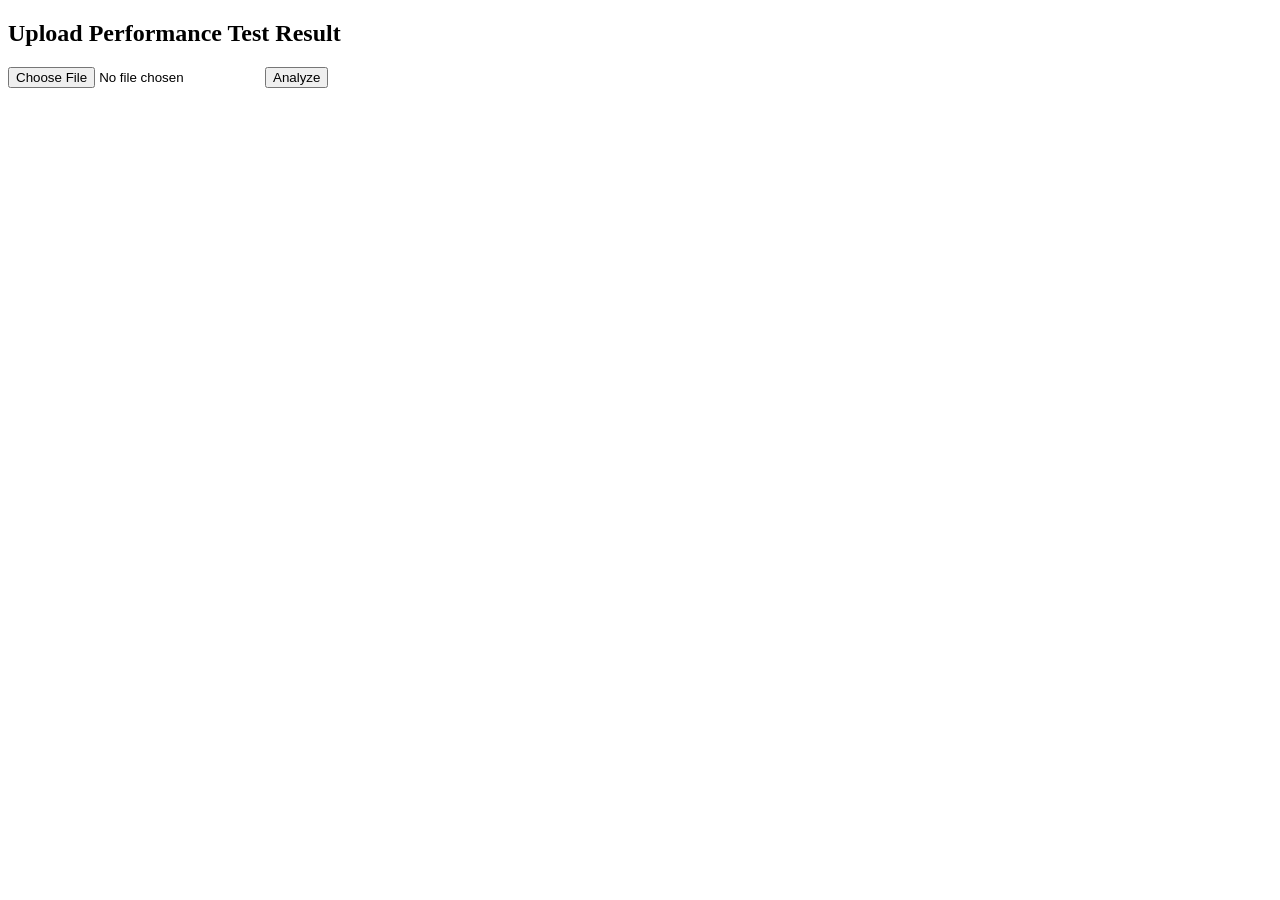
==== src/templates/index.html @ 7cf53476 "uploaded project files to the repo" ====
<!DOCTYPE html>
<html>
<head>
    <title>Performance Test Analyzer</title>
</head>
<body>

<h2>Upload Performance Test Result</h2>

<form action="/upload" method="post" enctype="multipart/form-data">
    <input type="file" name="file" required>
    <button type="submit">Analyze</button>
</form>

</body>
</html>
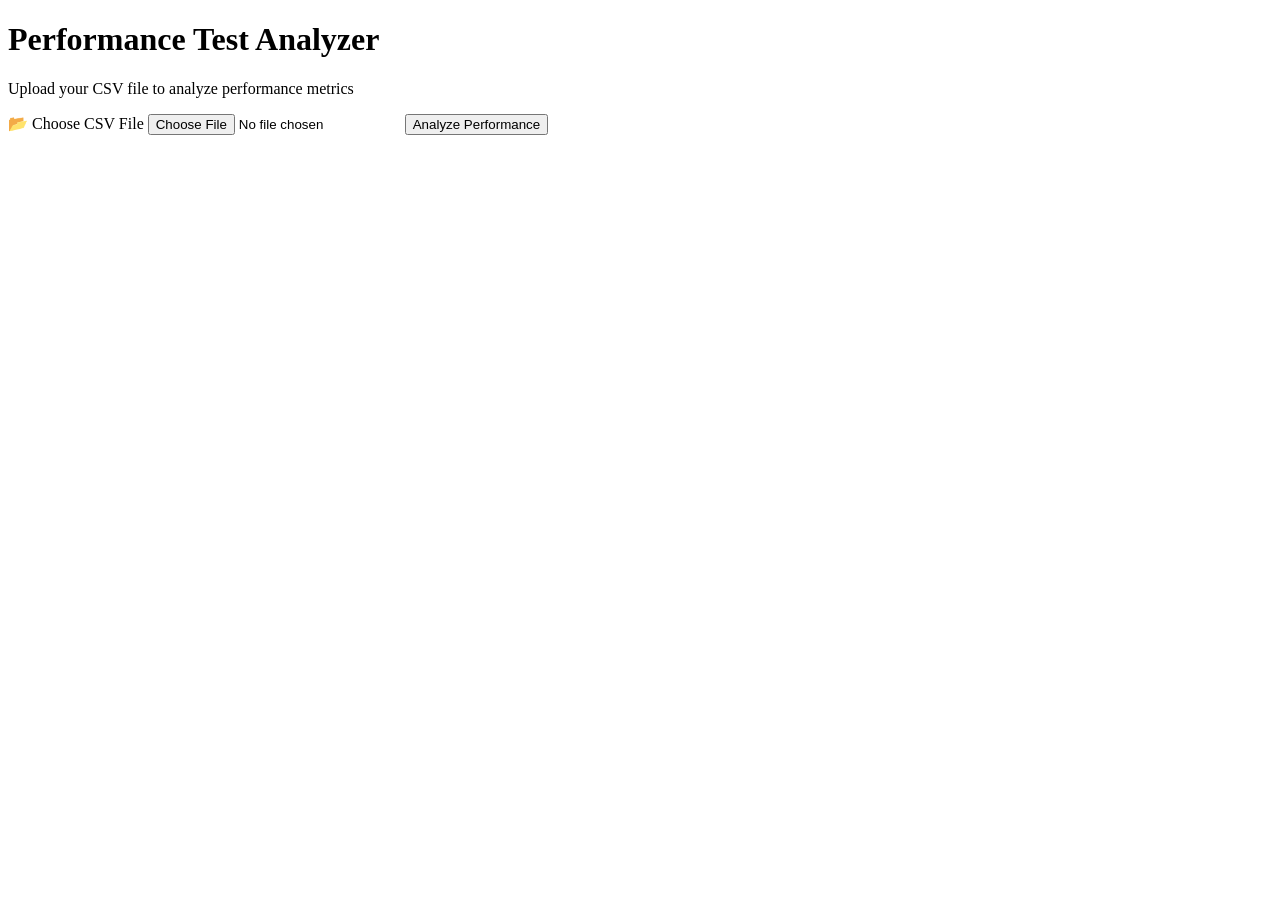
==== commit 7ecbbc69: "improved frontend" ====
--- a/src/templates/index.html
+++ b/src/templates/index.html
@@ -1,16 +1,35 @@
 <!DOCTYPE html>
-<html>
+<html lang="en">
 <head>
+    <meta charset="UTF-8">
+    <meta name="viewport" content="width=device-width, initial-scale=1.0">
     <title>Performance Test Analyzer</title>
+    <link rel="stylesheet" href="{{ url_for('static', filename='style.css') }}">
 </head>
 <body>
 
-<h2>Upload Performance Test Result</h2>
+<div class="container">
 
-<form action="/upload" method="post" enctype="multipart/form-data">
-    <input type="file" name="file" required>
-    <button type="submit">Analyze</button>
-</form>
+    <h1> Performance Test Analyzer</h1>
+    <p class="subtitle">Upload your CSV file to analyze performance metrics</p>
+
+    <div class="card">
+        <form action="/upload" method="post" enctype="multipart/form-data">
+
+            <label for="file" class="file-label">
+                📂 Choose CSV File
+            </label>
+
+            <input type="file" name="file" id="file" required>
+
+            <button type="submit" class="btn">
+                Analyze Performance
+            </button>
+
+        </form>
+    </div>
+
+</div>
 
 </body>
 </html>
